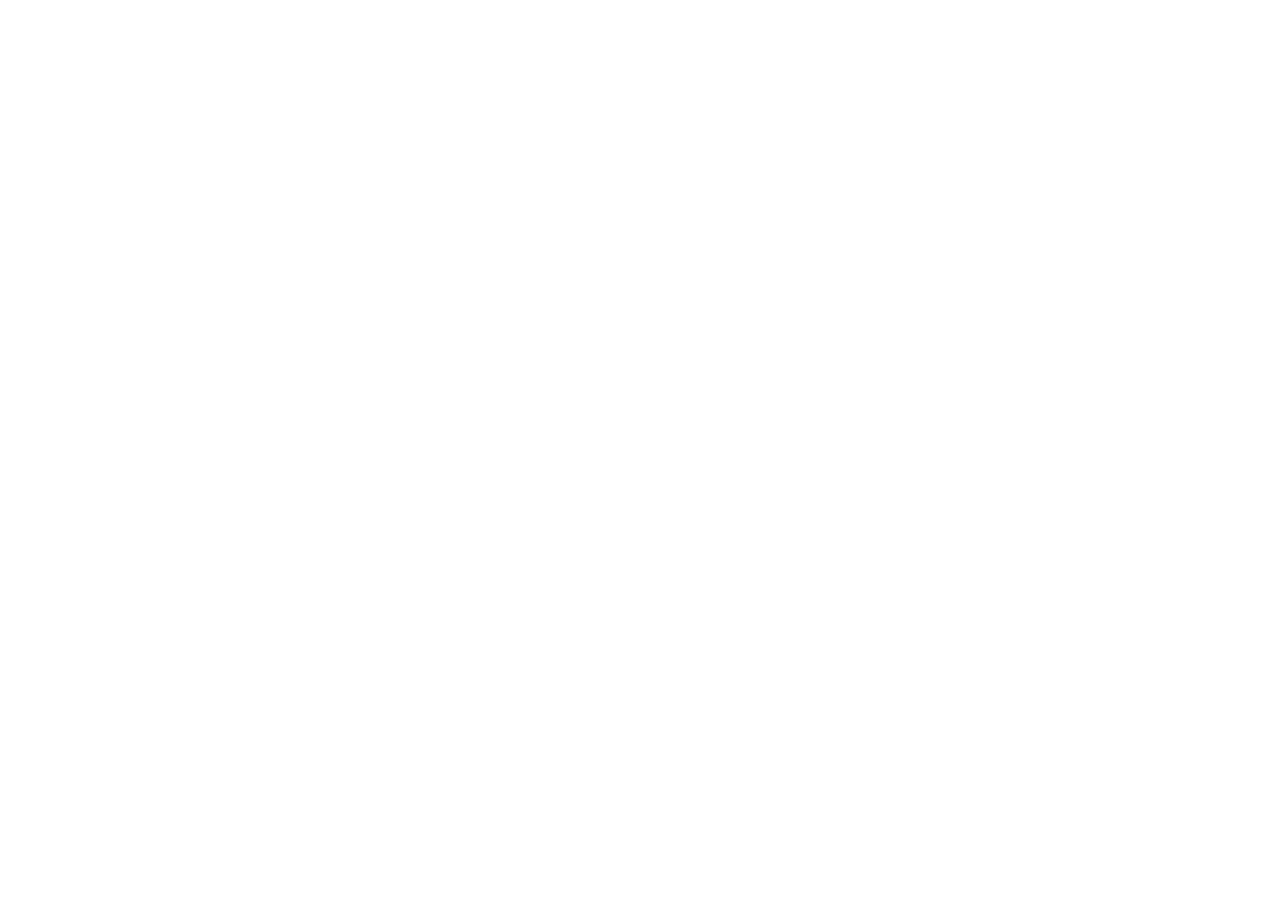
==== Index.html @ a8136aca "Add files via upload" ====
<!DOCTYPE html>
<html lang="Pt-br">
<head>
    <meta charset="UTF-8">
    <meta http-equiv="X-UA-Compatible" content="IE=edge">
    <meta name="viewport" content="width=device-width, initial-scale=1.0">
    <title>Document</title>
</head>
<body>
    
</body>
</html>
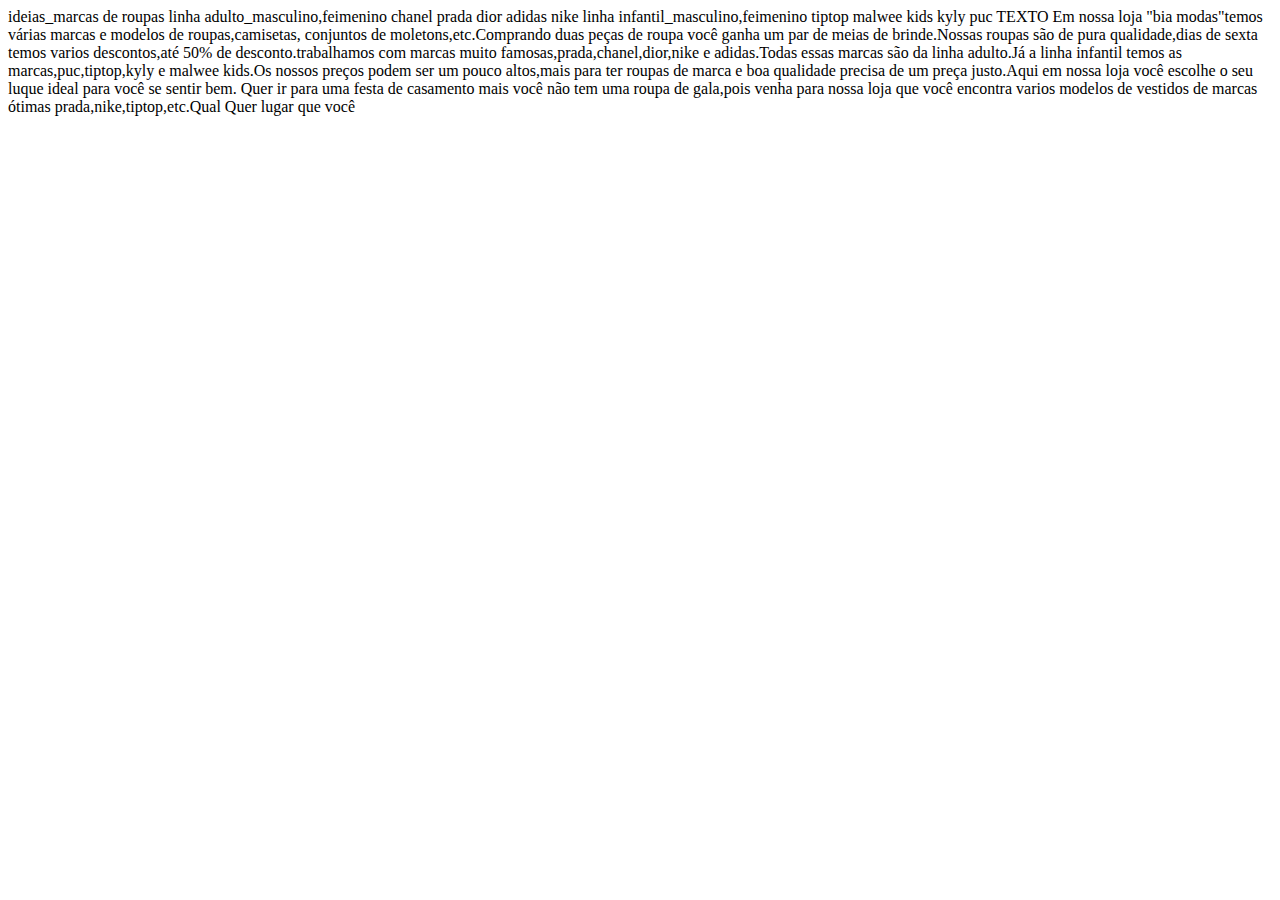
==== commit 86858389: "Add files via upload" ====
--- a/Index.html
+++ b/Index.html
@@ -7,6 +7,28 @@
     <title>Document</title>
 </head>
 <body>
-    
+ ideias_marcas de roupas
+ linha adulto_masculino,feimenino
+ chanel
+ prada
+ dior
+ adidas
+ nike
+ linha infantil_masculino,feimenino
+ tiptop
+ malwee kids
+ kyly
+ puc
+ TEXTO
+ Em nossa loja "bia modas"temos várias marcas e modelos de roupas,camisetas,
+ conjuntos de moletons,etc.Comprando duas peças de roupa você ganha um par de meias
+ de brinde.Nossas roupas são de pura qualidade,dias de sexta temos varios
+descontos,até 50% de desconto.trabalhamos com marcas muito famosas,prada,chanel,dior,nike
+ e adidas.Todas essas marcas são da linha adulto.Já a linha infantil temos as marcas,puc,tiptop,kyly
+ e malwee kids.Os nossos preços podem ser um pouco altos,mais para ter roupas de marca e boa qualidade
+ precisa de um preça justo.Aqui em nossa loja você escolhe o seu luque ideal para você se sentir bem.
+ Quer ir para uma festa de casamento mais você não tem uma roupa de gala,pois venha para nossa loja
+ que você encontra varios modelos de vestidos de marcas ótimas prada,nike,tiptop,etc.Qual Quer
+ lugar que você
 </body>
 </html>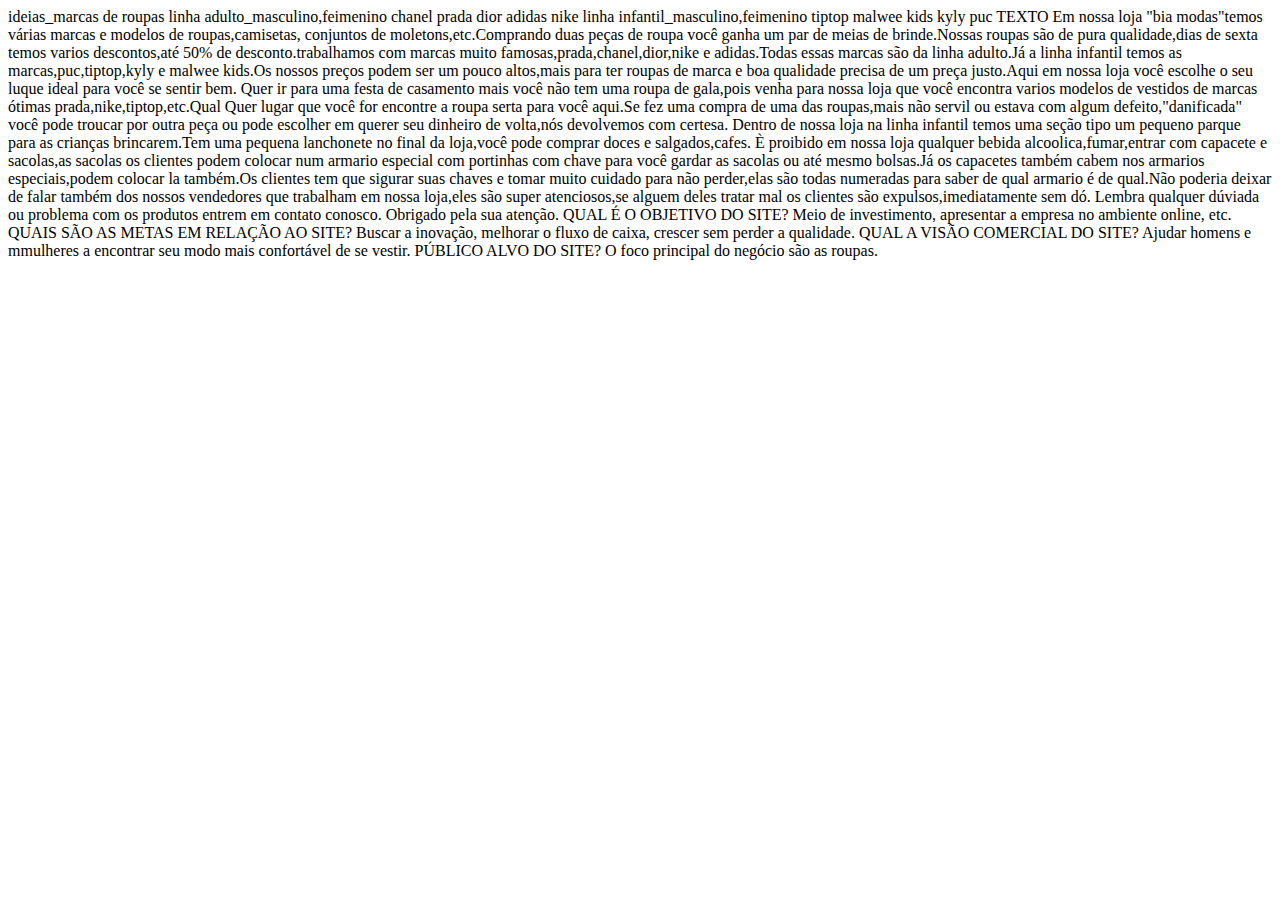
==== commit 3860f766: "Update Index.html" ====
--- a/Index.html
+++ b/Index.html
@@ -29,6 +29,31 @@
  precisa de um preça justo.Aqui em nossa loja você escolhe o seu luque ideal para você se sentir bem.
  Quer ir para uma festa de casamento mais você não tem uma roupa de gala,pois venha para nossa loja
  que você encontra varios modelos de vestidos de marcas ótimas prada,nike,tiptop,etc.Qual Quer
- lugar que você
+ lugar que você for encontre a roupa serta para você aqui.Se fez uma compra de uma  das roupas,mais não 
+ servil ou estava com algum defeito,"danificada" você pode troucar por outra peça ou pode escolher em querer
+ seu dinheiro de volta,nós devolvemos com certesa.
+    Dentro de nossa loja na linha infantil temos uma seção tipo um pequeno parque para as crianças brincarem.Tem
+ uma pequena lanchonete no final da loja,você pode comprar doces e salgados,cafes.
+    È proibido em nossa loja qualquer bebida alcoolica,fumar,entrar com capacete e sacolas,as sacolas os clientes
+ podem colocar num armario especial com portinhas com chave para você  gardar as sacolas ou até mesmo bolsas.Já os
+ capacetes também cabem nos armarios especiais,podem colocar la também.Os clientes tem que sigurar suas chaves
+ e tomar muito cuidado para não perder,elas são todas numeradas para saber de qual armario é de qual.Não
+ poderia deixar de falar também dos nossos vendedores que trabalham em nossa loja,eles são super atenciosos,se alguem deles tratar
+ mal os clientes são expulsos,imediatamente sem dó. Lembra qualquer dúviada ou problema com os produtos entrem em contato conosco. Obrigado pela sua atenção.
+    
+    
+    
+    
+    QUAL É O OBJETIVO DO SITE?
+    Meio de investimento, apresentar a empresa no ambiente online, etc.
+    
+    QUAIS SÃO AS METAS EM RELAÇÃO AO SITE?
+    Buscar a inovação, melhorar o fluxo de caixa, crescer sem perder a qualidade.
+    
+    QUAL A VISÃO COMERCIAL DO SITE?
+    Ajudar homens e mmulheres a encontrar seu modo mais confortável de se vestir.
+    
+    PÚBLICO ALVO DO SITE?
+    O foco principal do negócio são as roupas.
 </body>
-</html>+</html>
